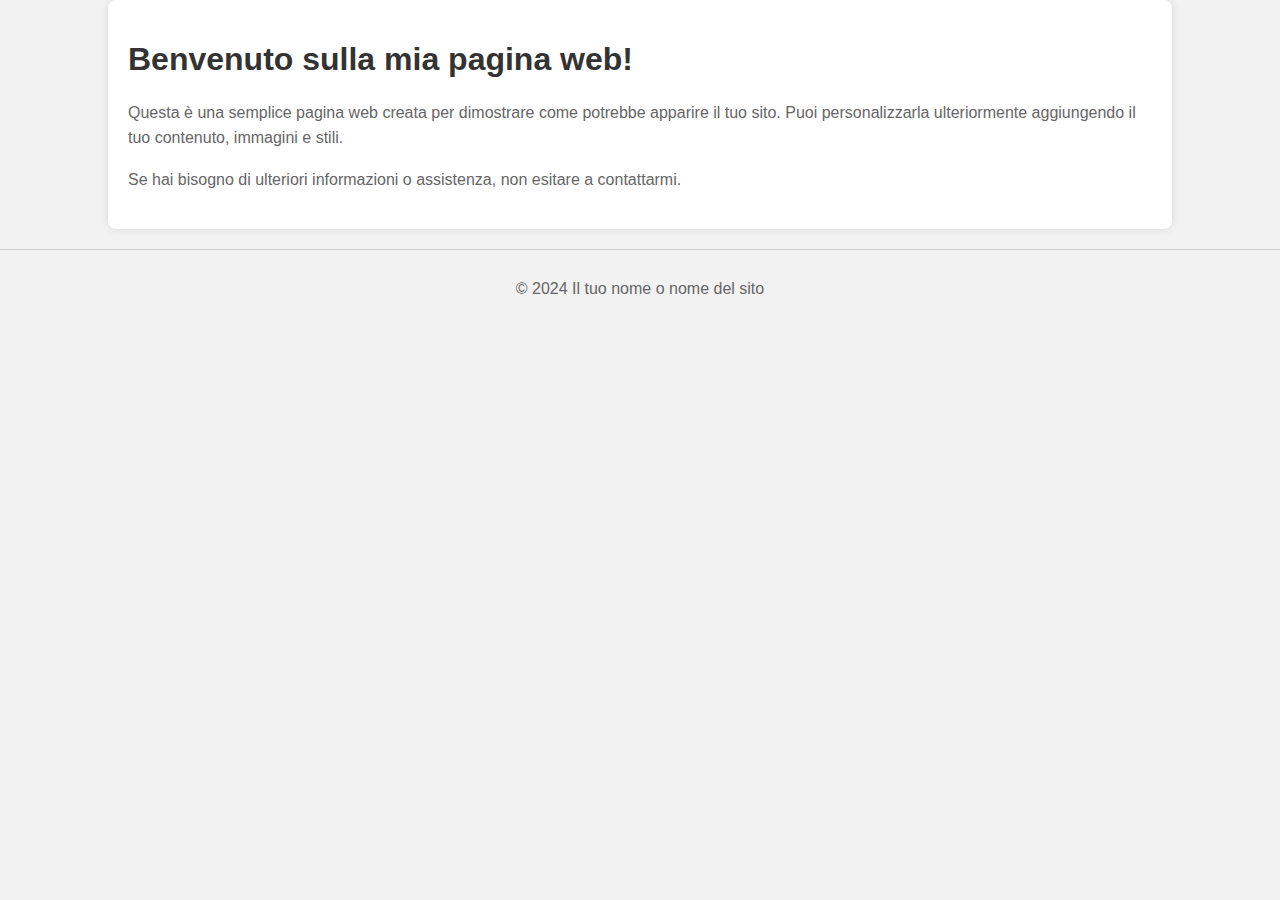
==== index.html @ 22eca39b "Rename prova.html to index.html" ====
<!DOCTYPE html>
<html lang="it">
<head>
    <meta charset="UTF-8">
    <meta name="viewport" content="width=device-width, initial-scale=1.0">
    <title>La mia pagina web</title>
    <style>
        body {
            font-family: Arial, sans-serif;
            margin: 0;
            padding: 0;
            background-color: #f2f2f2;
        }
        .container {
            width: 80%;
            margin: 0 auto;
            padding: 20px;
            background-color: #fff;
            border-radius: 8px;
            box-shadow: 0 0 10px rgba(0, 0, 0, 0.1);
        }
        h1 {
            color: #333;
        }
        p {
            color: #666;
            line-height: 1.6;
        }
        .footer {
            text-align: center;
            margin-top: 20px;
            padding-top: 10px;
            border-top: 1px solid #ccc;
        }
    </style>
</head>
<body>

<div class="container">
    <h1>Benvenuto sulla mia pagina web!</h1>
    <p>Questa è una semplice pagina web creata per dimostrare come potrebbe apparire il tuo sito. Puoi personalizzarla ulteriormente aggiungendo il tuo contenuto, immagini e stili.</p>
    <p>Se hai bisogno di ulteriori informazioni o assistenza, non esitare a contattarmi.</p>
</div>

<div class="footer">
    <p>&copy; 2024 Il tuo nome o nome del sito</p>
</div>

</body>
</html>
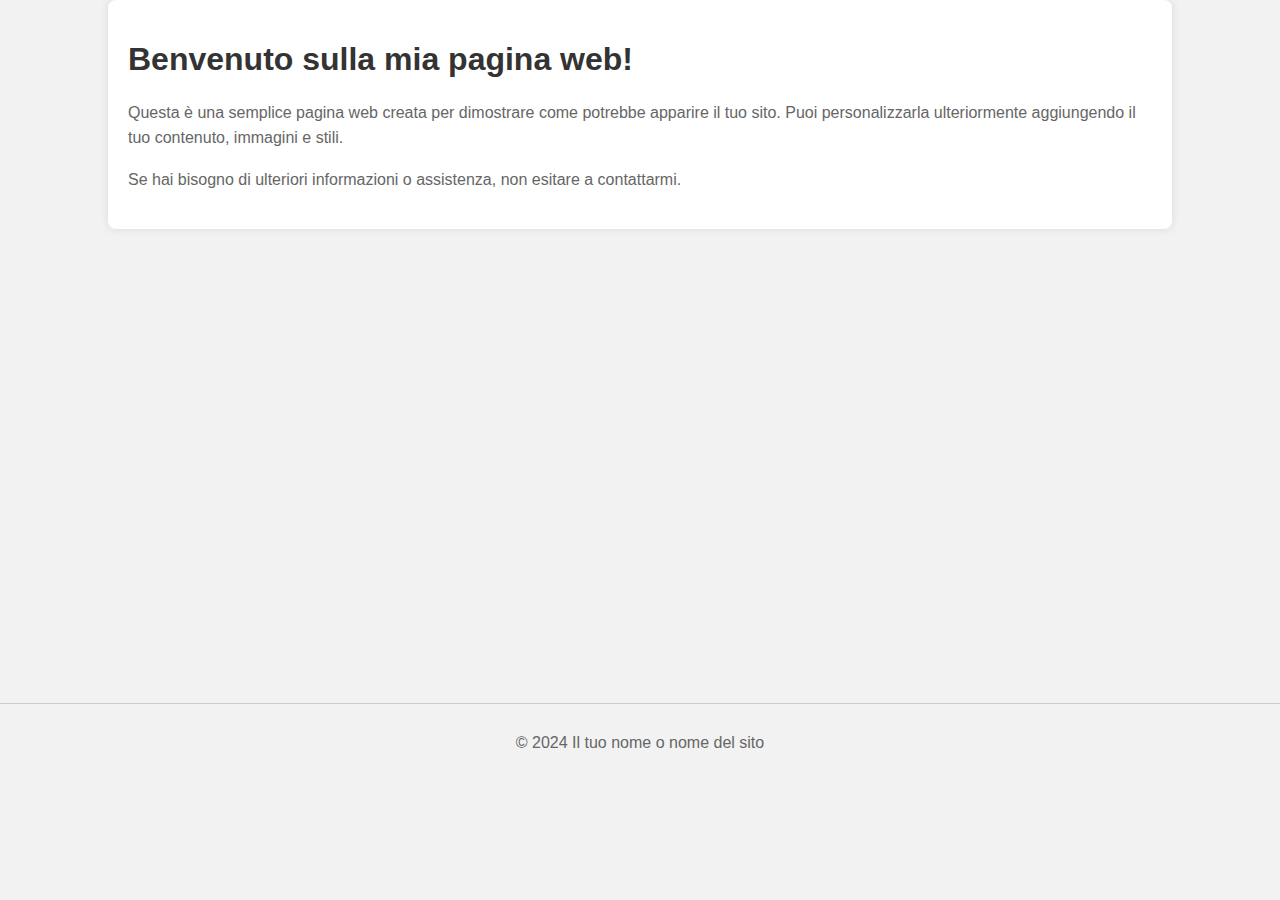
==== commit f684bfa4: "Update index.html" ====
--- a/index.html
+++ b/index.html
@@ -42,6 +42,15 @@
     <p>Se hai bisogno di ulteriori informazioni o assistenza, non esitare a contattarmi.</p>
 </div>
 
+<iframe
+	src="https://its-23-24-nba.hf.space"
+	frameborder="0"
+	width="850"
+	height="450"
+></iframe>
+
+
+    
 <div class="footer">
     <p>&copy; 2024 Il tuo nome o nome del sito</p>
 </div>
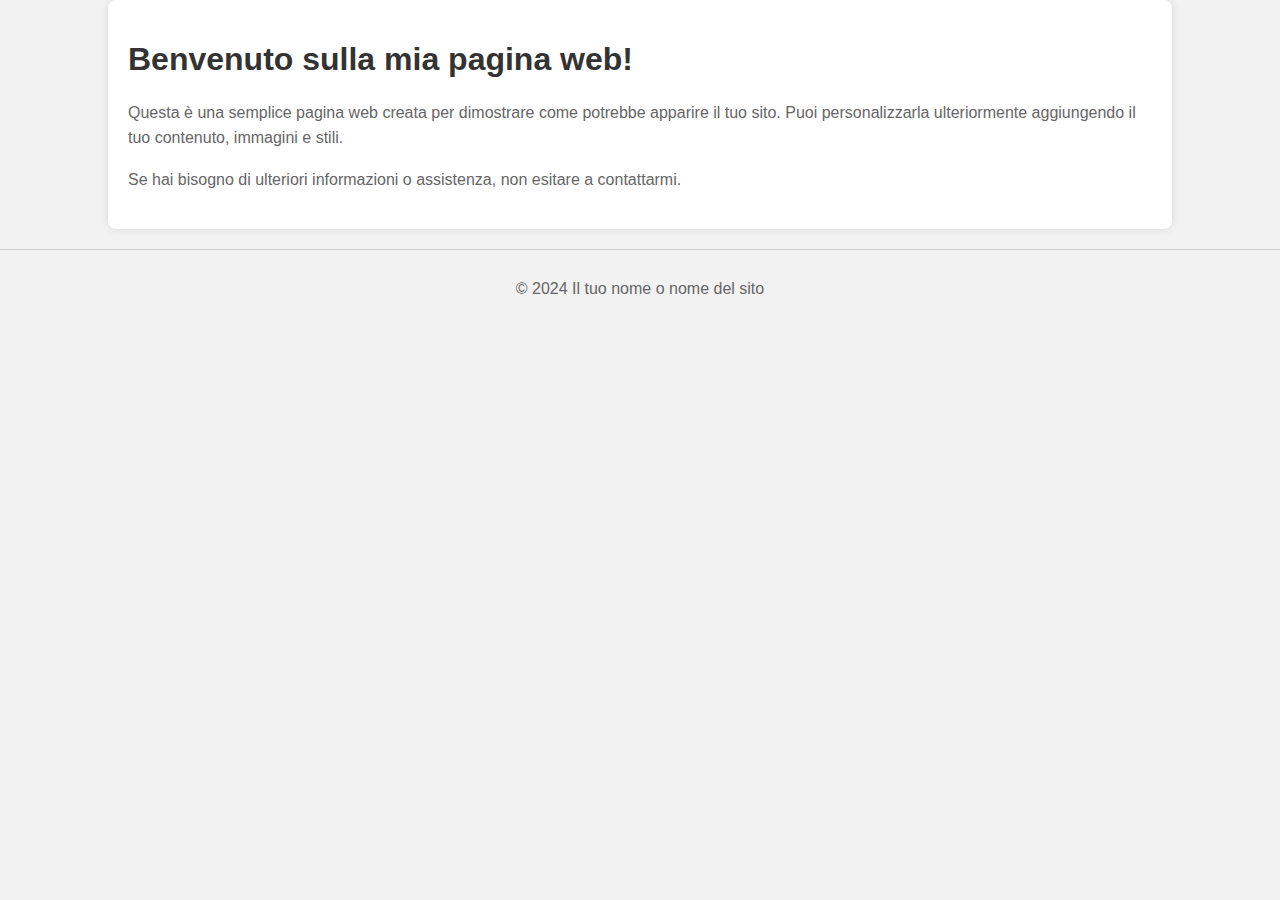
==== commit c3bba2ac: "Update index.html" ====
--- a/index.html
+++ b/index.html
@@ -41,15 +41,6 @@
     <p>Questa è una semplice pagina web creata per dimostrare come potrebbe apparire il tuo sito. Puoi personalizzarla ulteriormente aggiungendo il tuo contenuto, immagini e stili.</p>
     <p>Se hai bisogno di ulteriori informazioni o assistenza, non esitare a contattarmi.</p>
 </div>
-
-<iframe
-	src="https://its-23-24-nba.hf.space"
-	frameborder="0"
-	width="850"
-	height="450"
-></iframe>
-
-
     
 <div class="footer">
     <p>&copy; 2024 Il tuo nome o nome del sito</p>
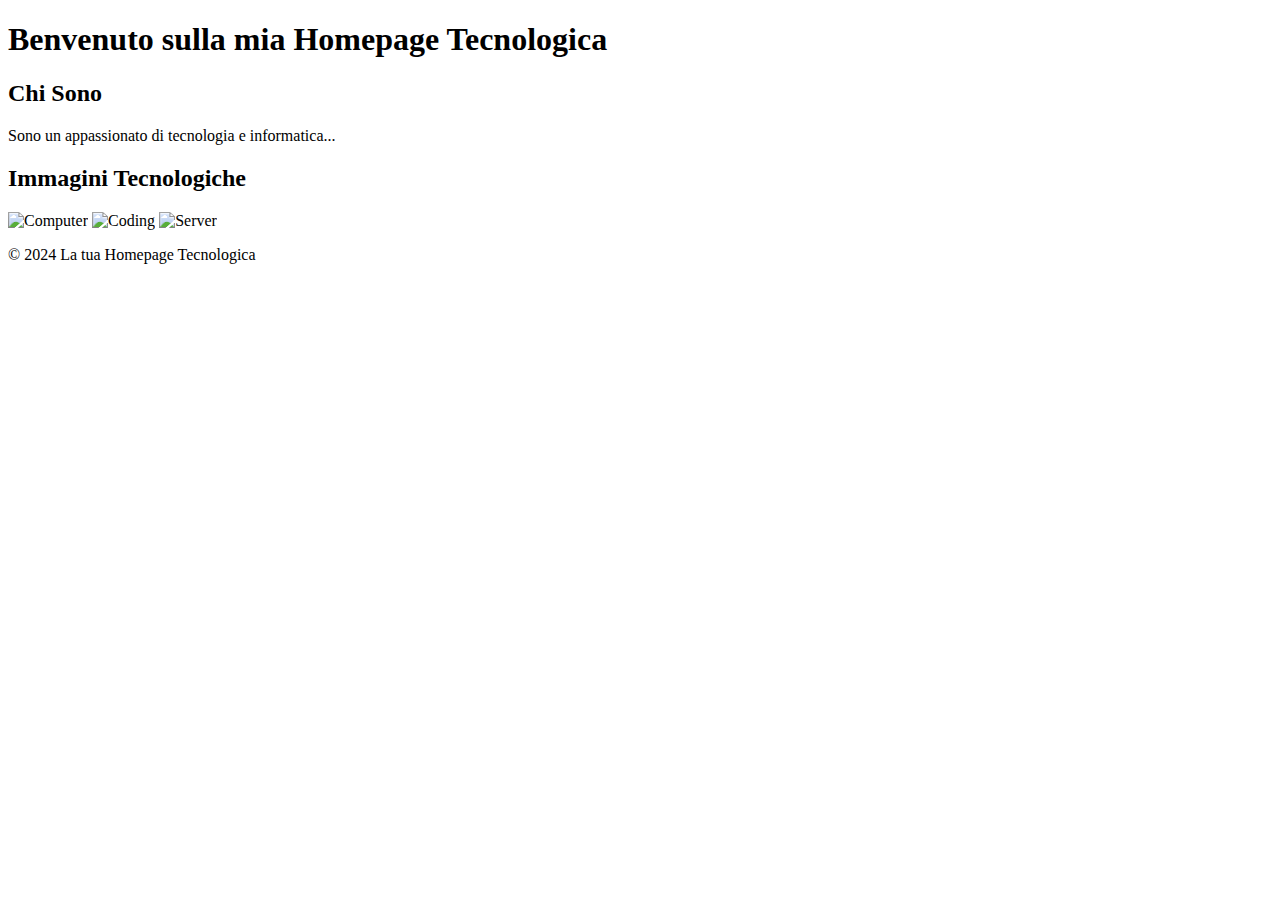
==== commit f9f6396f: "Update index.html" ====
--- a/index.html
+++ b/index.html
@@ -1,51 +1,34 @@
 <!DOCTYPE html>
-<html lang="it">
+<html lang="en">
 <head>
     <meta charset="UTF-8">
     <meta name="viewport" content="width=device-width, initial-scale=1.0">
-    <title>La mia pagina web</title>
-    <style>
-        body {
-            font-family: Arial, sans-serif;
-            margin: 0;
-            padding: 0;
-            background-color: #f2f2f2;
-        }
-        .container {
-            width: 80%;
-            margin: 0 auto;
-            padding: 20px;
-            background-color: #fff;
-            border-radius: 8px;
-            box-shadow: 0 0 10px rgba(0, 0, 0, 0.1);
-        }
-        h1 {
-            color: #333;
-        }
-        p {
-            color: #666;
-            line-height: 1.6;
-        }
-        .footer {
-            text-align: center;
-            margin-top: 20px;
-            padding-top: 10px;
-            border-top: 1px solid #ccc;
-        }
-    </style>
+    <title>Homepage Tecnologica</title>
+    <link rel="stylesheet" href="style.css">
 </head>
 <body>
+    <header>
+        <h1>Benvenuto sulla mia Homepage Tecnologica</h1>
+    </header>
 
-<div class="container">
-    <h1>Benvenuto sulla mia pagina web!</h1>
-    <p>Questa è una semplice pagina web creata per dimostrare come potrebbe apparire il tuo sito. Puoi personalizzarla ulteriormente aggiungendo il tuo contenuto, immagini e stili.</p>
-    <p>Se hai bisogno di ulteriori informazioni o assistenza, non esitare a contattarmi.</p>
-</div>
-    
-<div class="footer">
-    <p>&copy; 2024 Il tuo nome o nome del sito</p>
-</div>
+    <main>
+        <section class="content">
+            <h2>Chi Sono</h2>
+            <p>Sono un appassionato di tecnologia e informatica...</p>
+        </section>
 
+        <section class="images">
+            <h2>Immagini Tecnologiche</h2>
+            <div class="image-container">
+                <img src="computer.jpg" alt="Computer">
+                <img src="coding.jpg" alt="Coding">
+                <img src="server.jpg" alt="Server">
+            </div>
+        </section>
+    </main>
+
+    <footer>
+        <p>&copy; 2024 La tua Homepage Tecnologica</p>
+    </footer>
 </body>
 </html>
-
